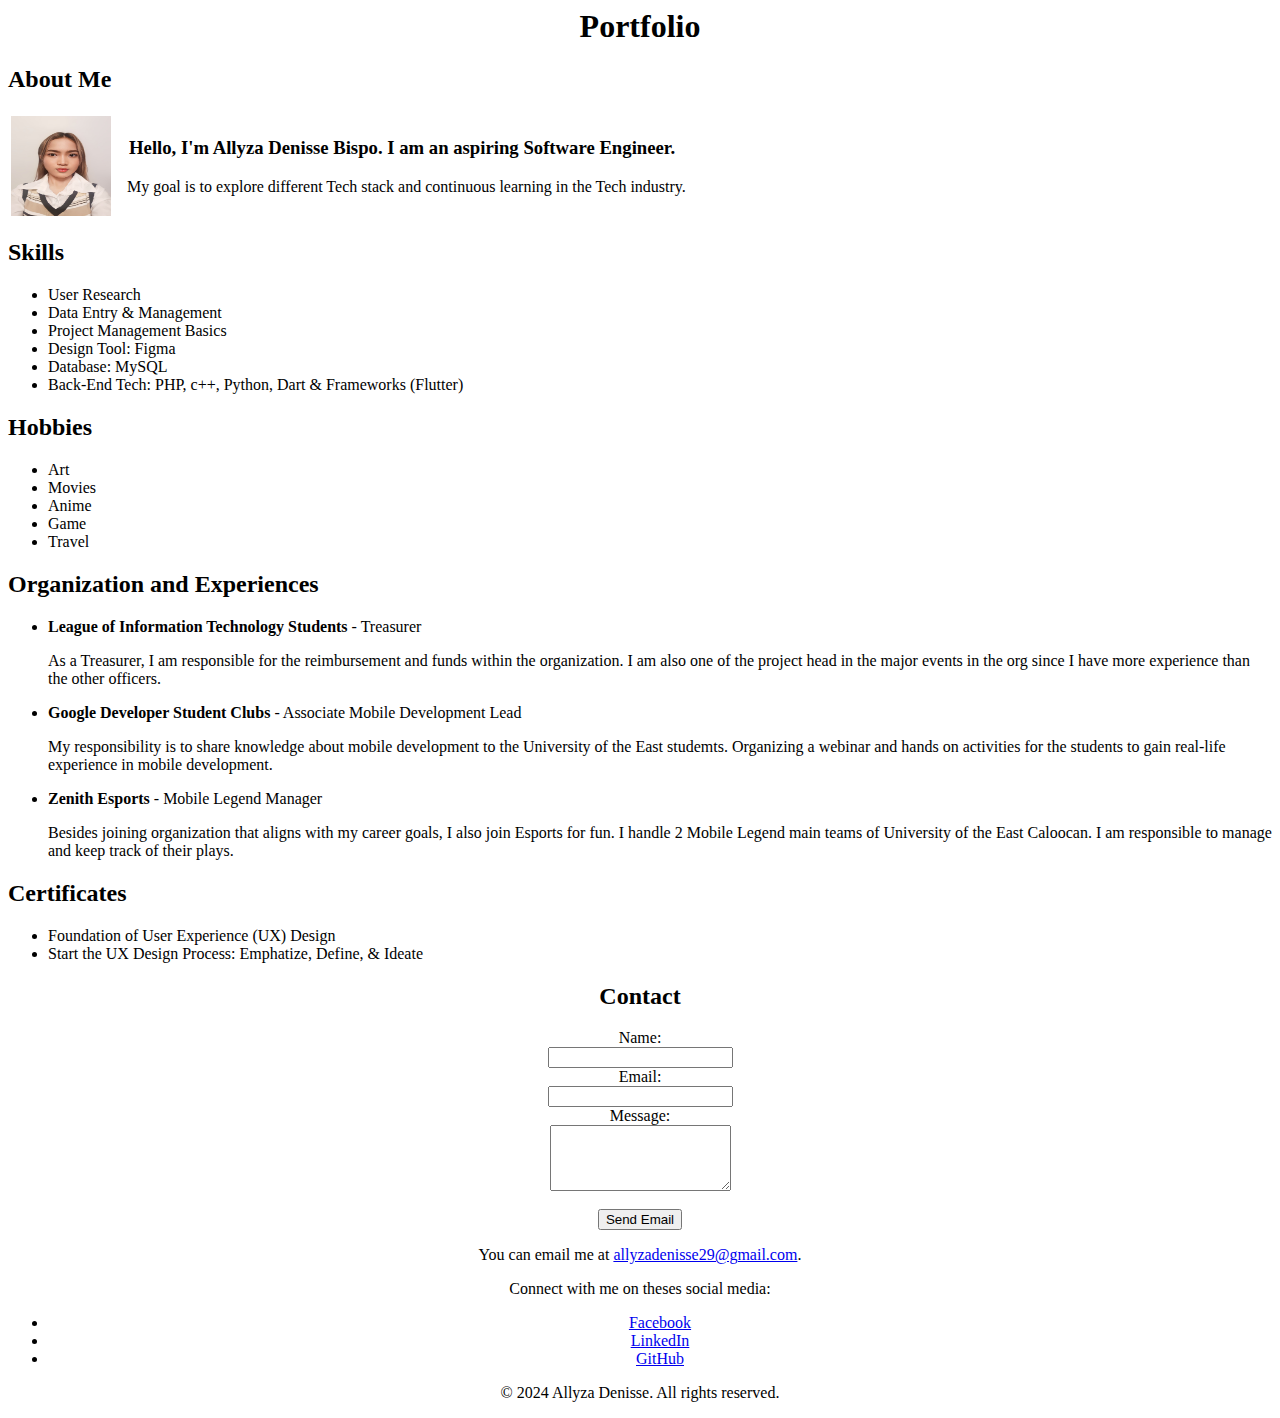
==== Day1/index.html @ d3a1cf4e "First Commit" ====
<html>

<head>
    <meta charset="UTF-8">
    <meta name="viewport" content="width=device-width, initial-scale=1.0">
    <title>My Portfolio</title>
</head>

<body>
    <header>
        <center><h1>Portfolio</h1></center>
    </header>


    <main>
        <!-- about me -->
        <section id="about-me">
            <article>
                <h2>About Me</h2>
                <table>
                    <tr>
                        <td>
                        <center><img src="/pic29.jpg" width="100" height="100" alt="about me"></center>
                        </td>
                        <td>
                            <p>
                                <h3> &ensp; Hello,
                                I'm Allyza Denisse Bispo. I am an aspiring Software Engineer.</h3> 
                                &ensp; My goal is to explore different Tech stack and continuous learning in the Tech industry.
                            </p>
                        </td>
                    </tr>
                </table>
            </article>
        </section>

        <!--skills-->
        <section id="skills">
            <article>
                <h2>Skills</h2>
                <ul>
                    <li>User Research</li>
                    <li>Data Entry & Management</li>
                    <li>Project Management Basics</li>
                    <li>Design Tool: Figma</li>
                    <li>Database: MySQL</li>
                    <li>Back-End Tech: PHP, c++, Python, Dart & Frameworks (Flutter)</li>
                </ul>
            </article>
        </section>

        <!-- hobbies-->
        <section id="hobbies">
            <article>
                <h2>Hobbies</h2>
                <ul>
                    <li>Art</li>
                    <li>Movies</li>
                    <li>Anime</li>
                    <li>Game</li>
                    <li>Travel</li>
                </ul>
            </article>
        </section>

        <!-- organization-->
        <section id="organization">
            <article>
                <h2>Organization and Experiences</h2>
                <ul>
                    <li>
                        <strong>League of Information Technology Students</strong> - Treasurer
                        <p> As a Treasurer, I am responsible for the reimbursement and funds within the organization. I am also one of the project head in the major events in the org since I have more experience than the other officers. </p>
                    </li>
                    <li>
                        <strong>Google Developer Student Clubs</strong> - Associate Mobile Development Lead
                        <p> My responsibility is to share knowledge about mobile development to the University of the East studemts. Organizing a webinar and hands on activities for the students to gain real-life experience in mobile development.</p>
                    </li>
                    <li>
                        <strong>Zenith Esports</strong> - Mobile Legend Manager
                        <p>Besides joining organization that aligns with my career goals, I also join Esports for fun. I handle 2 Mobile Legend main teams of University of the East Caloocan. I am responsible to manage and keep track of their plays.</p>
                    </li>
                </ul>
            </article>
        </section>

        <!-- certificates-->
        <section id="cert">
            <article>
                <h2>Certificates</h2>
                <ul>
                    <li>Foundation of User Experience (UX) Design</li>
                    <li>Start the UX Design Process: Emphatize, Define, & Ideate</li>
                </ul>
            </article>
        </section>

        <!-- contact-->
        <section id="contact">
            <article>
                <center><h2>Contact</h2>
                <form action="mailto:allyzadenisse29@gmail.com" method="">
                    <label for="name">Name:</label><br>
                    <input type="text" id="name" name="name" required><br>
        
                    <label for="email">Email:</label><br>
                    <input type="email" id="email" name="email" required><br>
        
                    <label for="message">Message:</label><br>
                    <textarea id="message" name="message" rows="4" required></textarea><br><br>
        
                    <input type="submit" value="Send Email">
                </form> 
                <p>
                    You can email me at <a href="mailto:allyzadenisse29@gmail.com">allyzadenisse29@gmail.com</a>.
                </p>
                <p>
                    Connect with me on theses social media:
                    <ul>
                        <li><a href="https://www.facebook.com/profile.php?id=100085436934987"> Facebook</a></li>
                        <li><a href="https://www.linkedin.com/in/denissebispo/">LinkedIn</a></li>
                        <li><a href="https://github.com/dendeniliit">GitHub</a></li>
                    </ul>
                </p>
            </center>
            </article>
        </section>

    </main>


    <footer>
       <center> <p>&copy; 2024 Allyza Denisse. All rights reserved.</p></center>
    </footer>

</body>

</html>
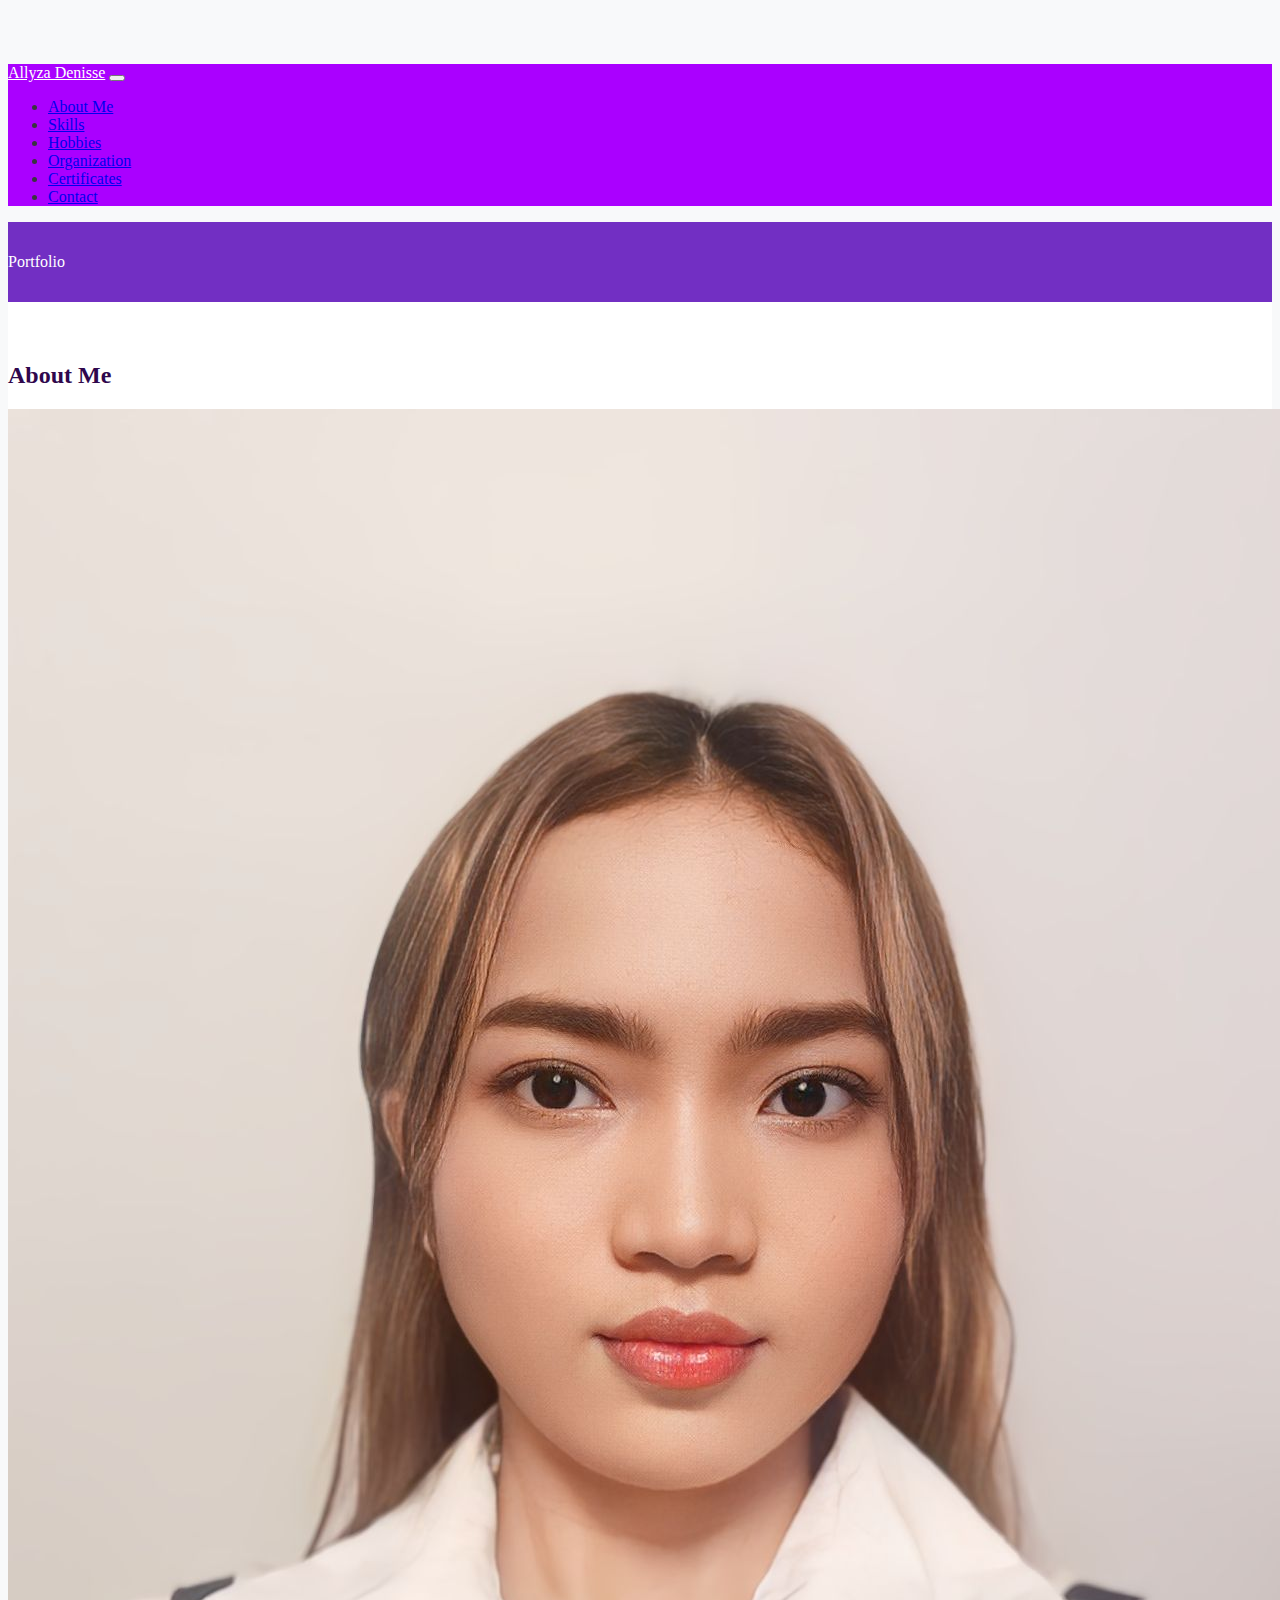
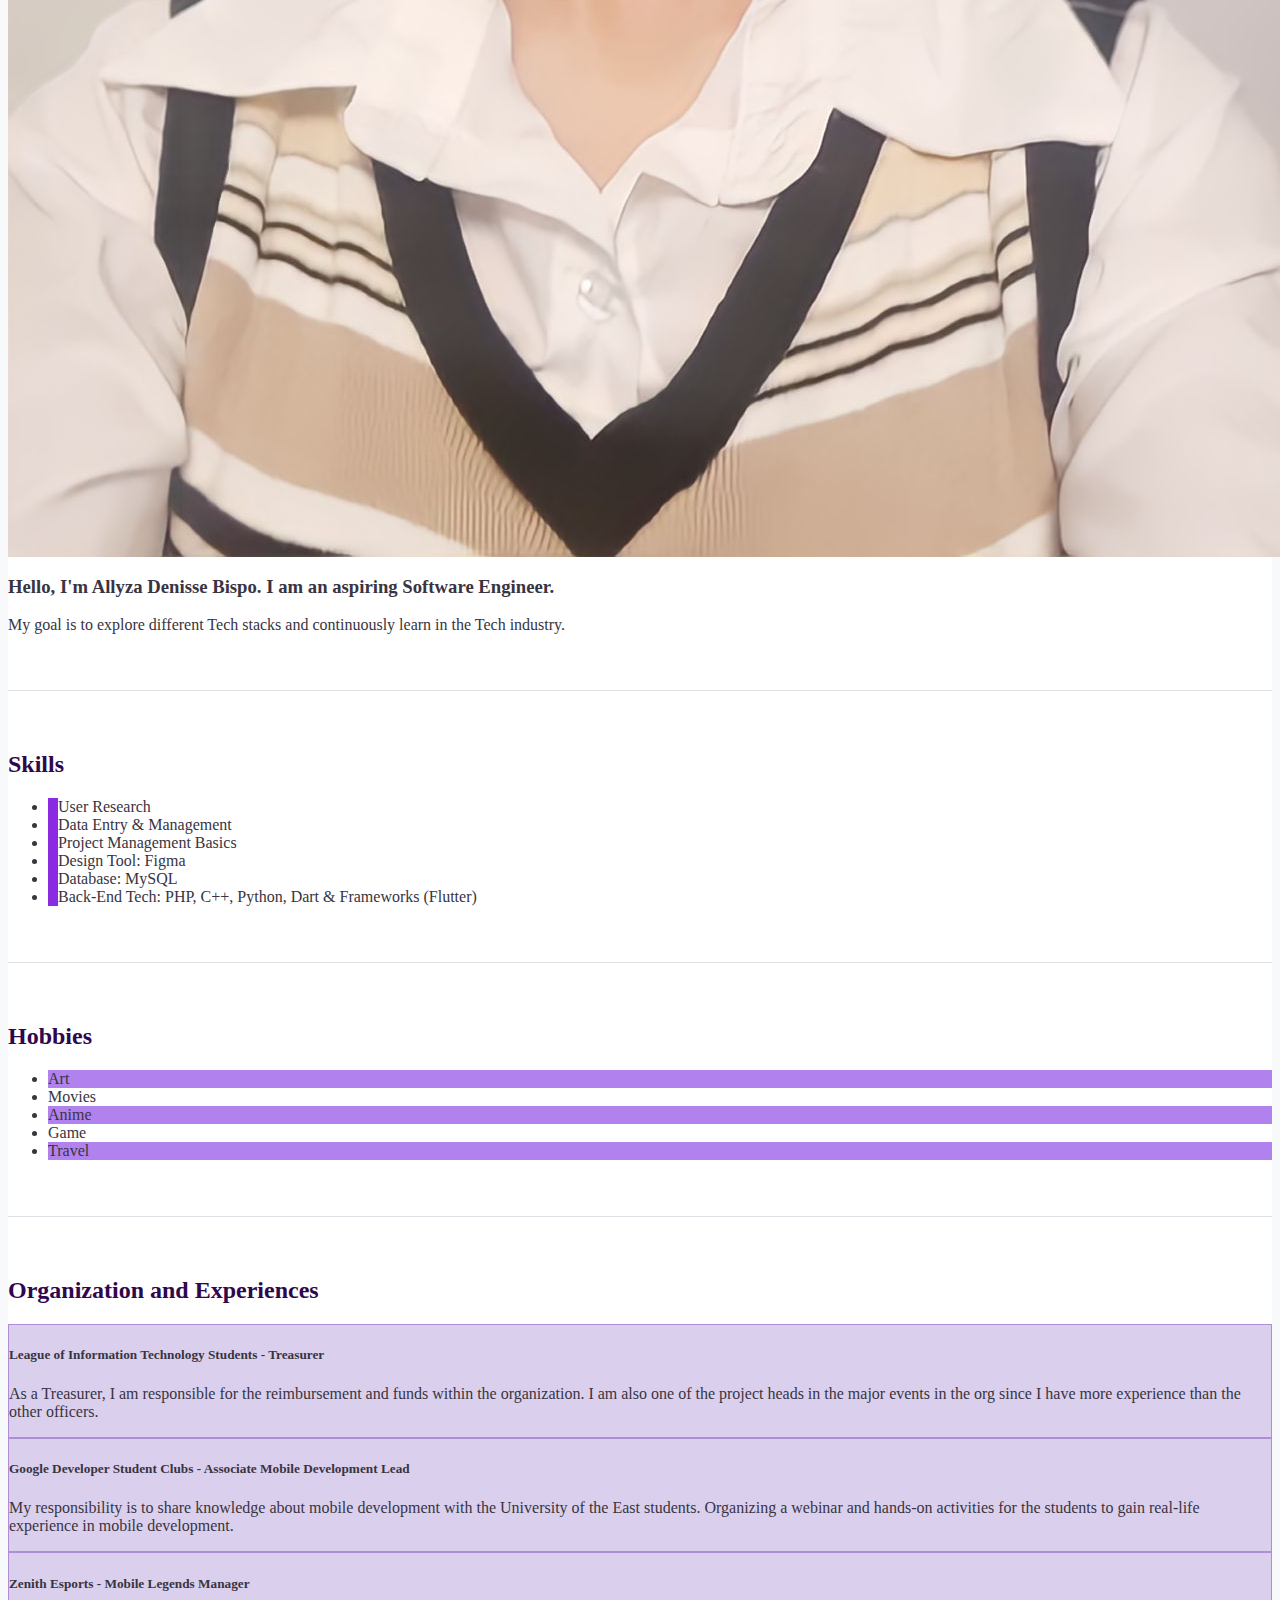
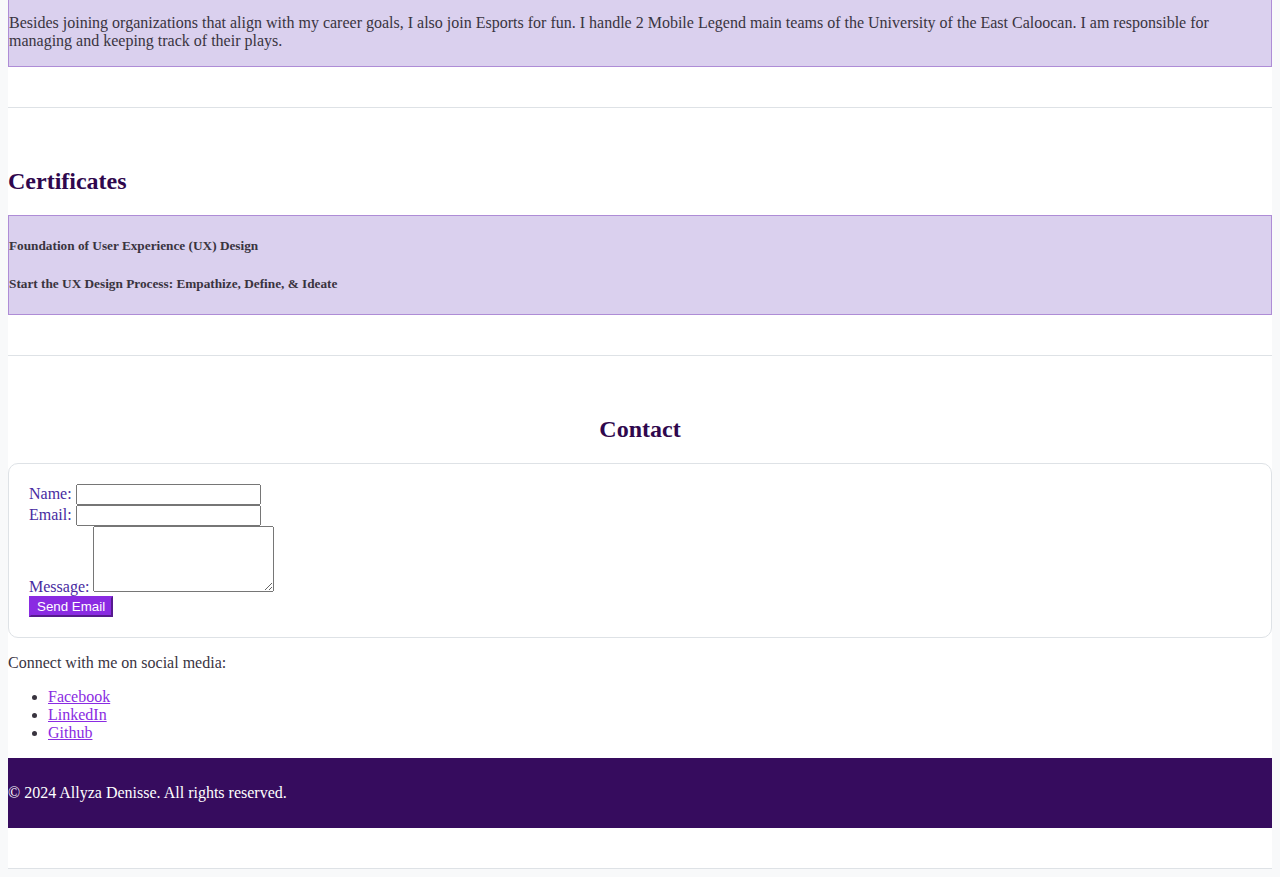
==== commit 100299e5: "Lessons" ====
--- a/Day1/index.html
+++ b/Day1/index.html
@@ -3,135 +3,163 @@
 <head>
     <meta charset="UTF-8">
     <meta name="viewport" content="width=device-width, initial-scale=1.0">
+    <link href="https://cdn.jsdelivr.net/npm/bootstrap@5.3.2/dist/css/bootstrap.min.css" rel="stylesheet" integrity="sha384-T3c6CoIi6uLrA9TneNEoa7RxnatzjcDSCmG1MXxSR1GAsXEV/Dwwykc2MPK8M2HN" crossorigin="anonymous">
     <title>My Portfolio</title>
+    <link rel="stylesheet" href="styles.css">
 </head>
 
 <body>
+
+    <nav class="navbar navbar-expand-lg navbar-light bg-light fixed-top">
+        <div class="container">
+            <a class="navbar-brand" href="#">Allyza Denisse</a>
+            <button class="navbar-toggler" type="button" data-bs-toggle="collapse" data-bs-target="#navbarNav" aria-controls="navbarNav" aria-expanded="false" aria-label="Toggle navigation">
+                <span class="navbar-toggler-icon"></span>
+            </button>
+            <div class="collapse navbar-collapse" id="navbarNav">
+                <ul class="navbar-nav">
+                    <li class="nav-item"><a class="nav-link" href="#about-me">About Me</a></li>
+                    <li class="nav-item"><a class="nav-link" href="#skills">Skills</a></li>
+                    <li class="nav-item"><a class="nav-link" href="#hobbies">Hobbies</a></li>
+                    <li class="nav-item"><a class="nav-link" href="#organization">Organization</a></li>
+                    <li class="nav-item"><a class="nav-link" href="#cert">Certificates</a></li>
+                    <li class="nav-item"><a class="nav-link" href="#contact">Contact</a></li>
+                </ul>
+            </div>
+        </div>
+    </nav>
+
     <header>
-        <center><h1>Portfolio</h1></center>
+        <p class="lead text-center display-1 fw-bold">Portfolio</p>
     </header>
 
-
-    <main>
+    <main class="container mt-4">
         <!-- about me -->
         <section id="about-me">
             <article>
-                <h2>About Me</h2>
-                <table>
-                    <tr>
-                        <td>
-                        <center><img src="/pic29.jpg" width="100" height="100" alt="about me"></center>
-                        </td>
-                        <td>
-                            <p>
-                                <h3> &ensp; Hello,
-                                I'm Allyza Denisse Bispo. I am an aspiring Software Engineer.</h3> 
-                                &ensp; My goal is to explore different Tech stack and continuous learning in the Tech industry.
-                            </p>
-                        </td>
-                    </tr>
-                </table>
+                <h2 class="display-4">About Me</h2>
+                <div class="row">
+                    <div class="col-md-4">
+                        <img src="/pic29.jpg" class="img-fluid" alt="Allyza Denisse's photo">
+                    </div>
+                    <div class="col-md-8">
+                        <p>
+                            <h3>Hello, I'm Allyza Denisse Bispo. I am an aspiring Software Engineer.</h3>
+                            My goal is to explore different Tech stacks and continuously learn in the Tech industry.
+                        </p>
+                    </div>
+                </div>
             </article>
         </section>
 
-        <!--skills-->
+        <!-- skills -->
         <section id="skills">
             <article>
-                <h2>Skills</h2>
-                <ul>
-                    <li>User Research</li>
-                    <li>Data Entry & Management</li>
-                    <li>Project Management Basics</li>
-                    <li>Design Tool: Figma</li>
-                    <li>Database: MySQL</li>
-                    <li>Back-End Tech: PHP, c++, Python, Dart & Frameworks (Flutter)</li>
+                <h2 class="display-4">Skills</h2>
+                <ul class="list-group">
+                    <li class="list-group-item m-3 p-3 custom-border">User Research</li>
+                    <li class="list-group-item m-3 p-3 custom-border">Data Entry & Management</li>
+                    <li class="list-group-item m-3 p-3 custom-border">Project Management Basics</li>
+                    <li class="list-group-item m-3 p-3 custom-border">Design Tool: Figma</li>
+                    <li class="list-group-item m-3 p-3 custom-border">Database: MySQL</li>
+                    <li class="list-group-item m-3 p-3 custom-border">Back-End Tech: PHP, C++, Python, Dart & Frameworks (Flutter)</li>
                 </ul>
             </article>
         </section>
 
-        <!-- hobbies-->
+        <!-- hobbies -->
         <section id="hobbies">
             <article>
-                <h2>Hobbies</h2>
-                <ul>
-                    <li>Art</li>
-                    <li>Movies</li>
-                    <li>Anime</li>
-                    <li>Game</li>
-                    <li>Travel</li>
+                <h2 class="display-4">Hobbies</h2>
+                <ul class="list-group">
+                    <li class="list-group-item border-pill bg-violet">Art</li>
+                    <li class="list-group-item ">Movies</li>
+                    <li class="list-group-item border-pill bg-violet">Anime</li>
+                    <li class="list-group-item " >Game</li>
+                    <li class="list-group-item border-pill bg-violet">Travel</li>
                 </ul>
             </article>
         </section>
 
-        <!-- organization-->
+        <!-- organization -->
         <section id="organization">
             <article>
-                <h2>Organization and Experiences</h2>
-                <ul>
-                    <li>
-                        <strong>League of Information Technology Students</strong> - Treasurer
-                        <p> As a Treasurer, I am responsible for the reimbursement and funds within the organization. I am also one of the project head in the major events in the org since I have more experience than the other officers. </p>
-                    </li>
-                    <li>
-                        <strong>Google Developer Student Clubs</strong> - Associate Mobile Development Lead
-                        <p> My responsibility is to share knowledge about mobile development to the University of the East studemts. Organizing a webinar and hands on activities for the students to gain real-life experience in mobile development.</p>
-                    </li>
-                    <li>
-                        <strong>Zenith Esports</strong> - Mobile Legend Manager
-                        <p>Besides joining organization that aligns with my career goals, I also join Esports for fun. I handle 2 Mobile Legend main teams of University of the East Caloocan. I am responsible to manage and keep track of their plays.</p>
-                    </li>
-                </ul>
+                <h2 class="display-4">Organization and Experiences</h2>
+                <div class="card">
+                    <div class="card-body">
+                        <h5 class="card-title">League of Information Technology Students - Treasurer</h5>
+                        <p class="card-text">As a Treasurer, I am responsible for the reimbursement and funds within the organization. 
+                            I am also one of the project heads in the major events in the org since I have more experience than the other officers. </p>
+                    </div>
+                </div>
+                <div class="card">
+                    <div class="card-body">
+                        <h5 class="card-title">Google Developer Student Clubs - Associate Mobile Development Lead  </h5>
+                        <p class="card-text">My responsibility is to share knowledge about mobile development with the University of the East students. 
+                            Organizing a webinar and hands-on activities for the students to gain real-life experience in mobile development.</p>
+                    </div>
+                </div>
+                <div class="card">
+                    <div class="card-body">
+                        <h5 class="card-title">Zenith Esports - Mobile Legends Manager</h5>
+                        <p class="card-text">Besides joining organizations that align with my career goals, I also join Esports for fun. 
+                            I handle 2 Mobile Legend main teams of the University of the East Caloocan. I am responsible for managing and keeping track of their plays.</p>
+                    </div>
+                </div>
+                
             </article>
         </section>
 
-        <!-- certificates-->
+        <!-- certificates -->
         <section id="cert">
             <article>
-                <h2>Certificates</h2>
-                <ul>
-                    <li>Foundation of User Experience (UX) Design</li>
-                    <li>Start the UX Design Process: Emphatize, Define, & Ideate</li>
-                </ul>
+                <h2 class="display-4">Certificates</h2>
+                <div class="card">
+                    <div class="card-body">
+                        <h5 class="card-title">Foundation of User Experience (UX) Design</h5>
+                    </div>
+                    <div class="card-body">
+                        <h5 class="card-title">Start the UX Design Process: Empathize, Define, & Ideate</h5>
+                    </div>
+                </div>
+                
             </article>
         </section>
 
-        <!-- contact-->
+        <!-- contact -->
         <section id="contact">
             <article>
-                <center><h2>Contact</h2>
-                <form action="mailto:allyzadenisse29@gmail.com" method="">
-                    <label for="name">Name:</label><br>
-                    <input type="text" id="name" name="name" required><br>
-        
-                    <label for="email">Email:</label><br>
-                    <input type="email" id="email" name="email" required><br>
-        
-                    <label for="message">Message:</label><br>
-                    <textarea id="message" name="message" rows="4" required></textarea><br><br>
-        
-                    <input type="submit" value="Send Email">
-                </form> 
-                <p>
-                    You can email me at <a href="mailto:allyzadenisse29@gmail.com">allyzadenisse29@gmail.com</a>.
-                </p>
-                <p>
-                    Connect with me on theses social media:
-                    <ul>
-                        <li><a href="https://www.facebook.com/profile.php?id=100085436934987"> Facebook</a></li>
-                        <li><a href="https://www.linkedin.com/in/denissebispo/">LinkedIn</a></li>
-                        <li><a href="https://github.com/dendeniliit">GitHub</a></li>
+                <center><h2 class="display-4">Contact</h2></center>
+                <form action="mailto:allyzadenisse29@gmail.com" method="post">
+                    <div class="mb-3 shadow-sm">
+                        <label for="name" class="form-label">Name:</label>
+                        <input type="text" class="form-control" id="name" name="name" required>
+                    </div>
+
+                    <div class="mb-3 shadow-sm">
+                        <label for="email" class="form-label">Email:</label>
+                        <input type="email" class="form-control" id="email" name="email" required>
+                    </div>
+
+                    <div class="mb-3 shadow-sm">
+                        <label for="message" class="form-label">Message:</label>
+                        <textarea class="form-control" id="message" name="message" rows="4" required></textarea>
+                    </div>
+
+                    <button type="submit" class="btn btn-violet">Send Email</button>
+                </form>
+                <p class="text-center">
+                    Connect with me on social media:
+                    <ul class="list-inline text-center">
+                        <li class="list-inline-item"><a href="https://www.facebook.com/profile.php?id=100085436934987" class="btn btn-outline-violet">Facebook</a></li>
+                        <li class="list-inline-item"><a href="https://www.linkedin.com/in/denissebispo/" class="btn btn-outline-violet">LinkedIn</a></li>
+                        <li class="list-inline-item"><a href="https://github.com/dendeniliit" class="btn btn-outline-violet">Github</a></li>
                     </ul>
-                </p>
-            </center>
-            </article>
-        </section>
+    <footer class="text-center mt-4">
+        <p>&copy; 2024 Allyza Denisse. All rights reserved.</p>
+    </footer>
 
-    </main>
-
-
-    <footer>
-       <center> <p>&copy; 2024 Allyza Denisse. All rights reserved.</p></center>
-    </footer>
+    <script src="https://cdn.jsdelivr.net/npm/bootstrap@5.3.2/dist/js/bootstrap.bundle.min.js" integrity="sha384-C6RzsynM9kWDrMNeT87bh95OGNyZPhcTNXj1NW7RuBCsyN/o0jlpcV8Qyq46cDfL" crossorigin="anonymous"></script>
 
 </body>
 
--- a/Day1/styles.css
+++ b/Day1/styles.css
@@ -0,0 +1,80 @@
+body {
+    padding-top: 56px;
+    background-color: #f8f9fa; 
+    color: #39343f; 
+}
+
+nav.navbar {
+    background-color: #aa00ff; 
+}
+
+nav.navbar a.navbar-brand,
+nav.navbar button.navbar-toggler {
+    color: #ffffff; 
+}
+
+header {
+    background-color: #722fc3; 
+    color: #ffffff;
+    padding: 15px 0;
+}
+
+section {
+    background-color: #ffffff; 
+    padding: 40px 0;
+    border-bottom: 1px solid #dee2e6; 
+}
+
+section h2 {
+    color: #2f074d; 
+}
+
+.card {
+    background-color: #dad0ee;
+    border: 1px solid #ae8cd6; 
+}
+
+form {
+    background-color: #ffffff; 
+    padding: 20px;
+    border: 1px solid #dee2e6; 
+    border-radius: 10px;
+}
+
+form label,
+form button {
+    color: #482ba1; 
+}
+
+footer {
+    background-color: #360c5e; 
+    color: #ffffff; 
+    padding: 10px 0;
+}
+
+.btn-violet {
+    background-color: #8a2be2; 
+    border-color: #8a2be2; 
+    color: #ffffff;
+}
+
+
+.btn-outline-violet {
+    color: #8a2be2; /* Violet color */
+    border-color: #8a2be2; /* Border color */
+}
+
+.btn-outline-violet:hover {
+    color: #ffffff; /* Text color on hover */
+    background-color: #8a2be2; /* Background color on hover */
+}
+
+.custom-border {
+    border-left: 10px solid #8a2be2; /* Violet border color */
+    padding-left: 0; /* Remove default padding */
+}
+
+.bg-violet {
+    background-color: rgb(177, 130, 238);
+    align-items: center;
+  }